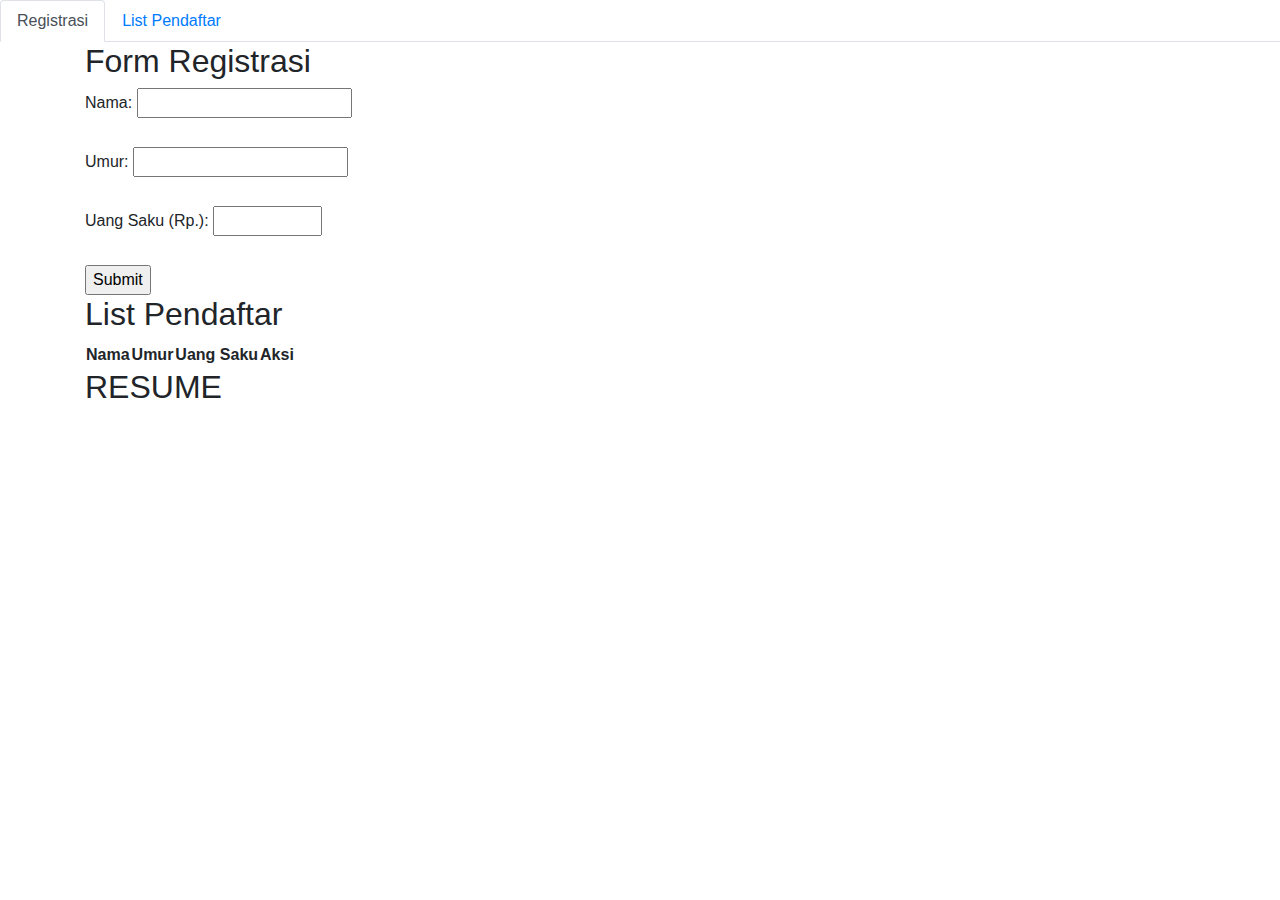
==== html/index.html @ 9c6d67aa "commit hw" ====
<!DOCTYPE html>
<html lang="en">
<head>
    <meta charset="UTF-8">
    <meta name="viewport" content="width=device-width, initial-scale=1.0">
    <title>Registrasi dan List Pendaftar</title>
    <link rel="stylesheet" href="style.css">
    <link rel="stylesheet" href="https://maxcdn.bootstrapcdn.com/bootstrap/4.5.2/css/bootstrap.min.css">
</head>
<body>
    <div>
        <!-- Tab Navigation -->
        <ul class="nav nav-tabs">
            <li class="nav-item">
                <a class="nav-link active" aria-current="page" href="#registrasi-tab" id="registrasi-tab-link">Registrasi</a>
            </li>
            <li class="nav-item">
                <a class="nav-link" href="#list-tab" id="list-tab-link">List Pendaftar</a>
            </li>
        </ul>
    </div>
    <div class="container">
        <!-- Tab Isi -->
        <div id="registrasi-tab" class="tab-content active-tab">
            <h2>Form Registrasi</h2>
            <form id="registration-form">
                <label for="nama">Nama:</label>
                <input type="text" id="nama" name="nama" required minlength="10"><br><br>
                <label for="umur">Umur:</label>
                <input type="number" id="umur" name="umur" required min="25"><br><br>
                <label for="uang-saku">Uang Saku (Rp.):</label>
                <input type="number" id="uang-saku" name="uang-saku" required min="100000" max="1000000"><br><br>
                <input type="submit" value="Submit">
            </form>
        </div>
        <div id="list-tab" class="tab-content">
            <h2>List Pendaftar</h2>
            <table id="pendaftar-table">
                <thead>
                    <tr>
                        <th>Nama</th>
                        <th>Umur</th>
                        <th>Uang Saku</th>
                        <th>Aksi</th> <!-- Tambahkan kolom untuk tombol Hapus -->
                    </tr>
                </thead>
                <tbody id="pendaftar-list">
                    <!-- Data pendaftar akan ditampilkan di sini -->
                </tbody>
            </table>
            <h2>RESUME</h2>
            <p id="resume"></p>
        </div>
    </div>
    <script src="script.js"></script>
</body>
</html>
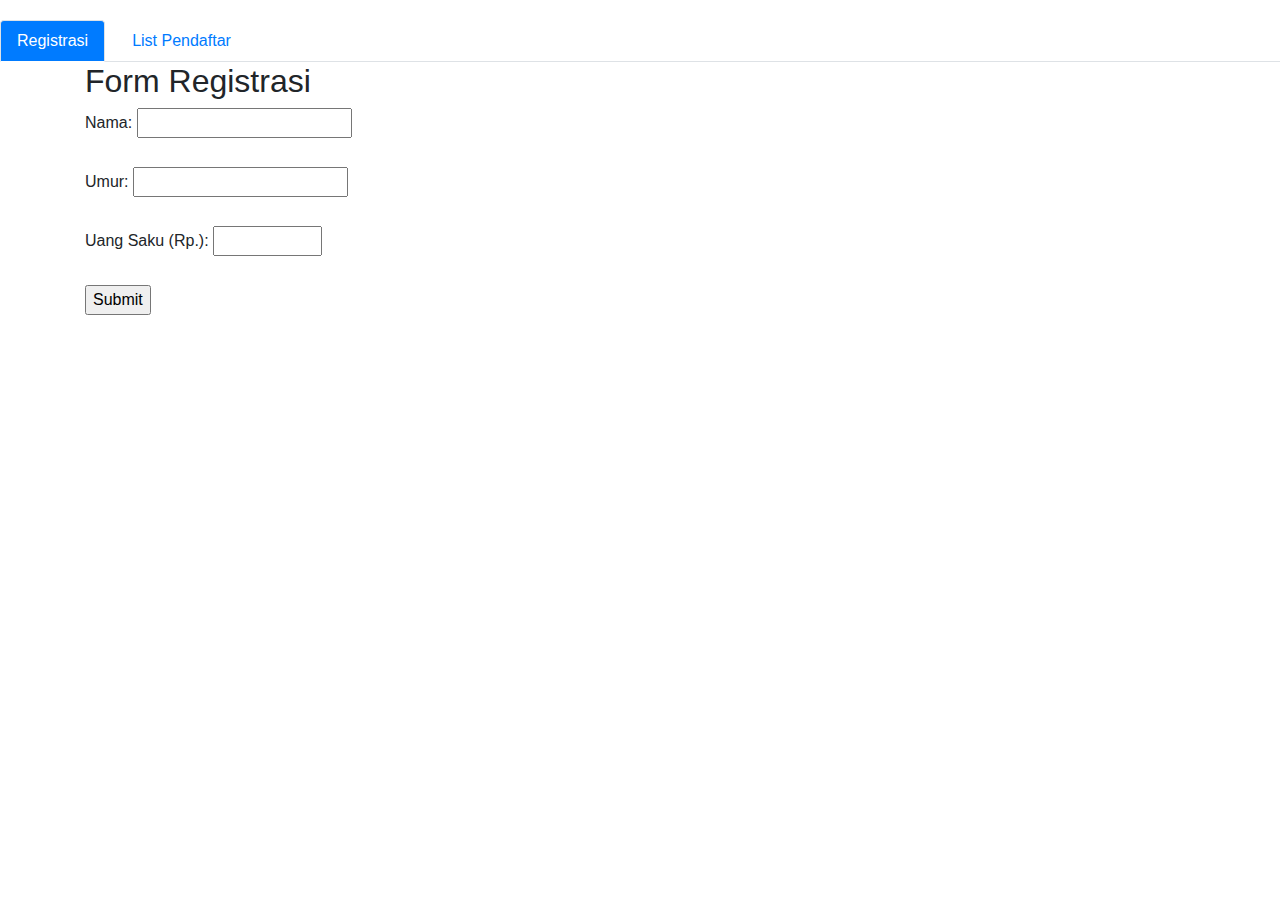
==== commit 7c904d27: "Add files via upload" ====
--- a/html/index.html
+++ b/html/index.html
@@ -1,57 +1,57 @@
-<!DOCTYPE html>
-<html lang="en">
-<head>
-    <meta charset="UTF-8">
-    <meta name="viewport" content="width=device-width, initial-scale=1.0">
-    <title>Registrasi dan List Pendaftar</title>
-    <link rel="stylesheet" href="style.css">
-    <link rel="stylesheet" href="https://maxcdn.bootstrapcdn.com/bootstrap/4.5.2/css/bootstrap.min.css">
-</head>
-<body>
-    <div>
-        <!-- Tab Navigation -->
-        <ul class="nav nav-tabs">
-            <li class="nav-item">
-                <a class="nav-link active" aria-current="page" href="#registrasi-tab" id="registrasi-tab-link">Registrasi</a>
-            </li>
-            <li class="nav-item">
-                <a class="nav-link" href="#list-tab" id="list-tab-link">List Pendaftar</a>
-            </li>
-        </ul>
-    </div>
-    <div class="container">
-        <!-- Tab Isi -->
-        <div id="registrasi-tab" class="tab-content active-tab">
-            <h2>Form Registrasi</h2>
-            <form id="registration-form">
-                <label for="nama">Nama:</label>
-                <input type="text" id="nama" name="nama" required minlength="10"><br><br>
-                <label for="umur">Umur:</label>
-                <input type="number" id="umur" name="umur" required min="25"><br><br>
-                <label for="uang-saku">Uang Saku (Rp.):</label>
-                <input type="number" id="uang-saku" name="uang-saku" required min="100000" max="1000000"><br><br>
-                <input type="submit" value="Submit">
-            </form>
-        </div>
-        <div id="list-tab" class="tab-content">
-            <h2>List Pendaftar</h2>
-            <table id="pendaftar-table">
-                <thead>
-                    <tr>
-                        <th>Nama</th>
-                        <th>Umur</th>
-                        <th>Uang Saku</th>
-                        <th>Aksi</th> <!-- Tambahkan kolom untuk tombol Hapus -->
-                    </tr>
-                </thead>
-                <tbody id="pendaftar-list">
-                    <!-- Data pendaftar akan ditampilkan di sini -->
-                </tbody>
-            </table>
-            <h2>RESUME</h2>
-            <p id="resume"></p>
-        </div>
-    </div>
-    <script src="script.js"></script>
-</body>
-</html>
+<!DOCTYPE html>
+<html lang="en">
+<head>
+    <meta charset="UTF-8">
+    <meta name="viewport" content="width=device-width, initial-scale=1.0">
+    <title>Registrasi dan List Pendaftar</title>
+    <link rel="stylesheet" href="/css/style.css">
+    <link rel="stylesheet" href="https://maxcdn.bootstrapcdn.com/bootstrap/4.5.2/css/bootstrap.min.css">
+</head>
+<body>
+    <div>
+        <!-- Tab Navigation -->
+        <ul class="nav nav-tabs">
+            <li class="nav-item">
+                <a class="nav-link active" aria-current="page" href="#registrasi-tab" id="registrasi-tab-link">Registrasi</a>
+            </li>
+            <li class="nav-item">
+                <a class="nav-link" href="#list-tab" id="list-tab-link">List Pendaftar</a>
+            </li>
+        </ul>
+    </div>
+    <div class="container">
+        <!-- Tab Isi -->
+        <div id="registrasi-tab" class="tab-content active-tab">
+            <h2>Form Registrasi</h2>
+            <form id="registration-form">
+                <label for="nama">Nama:</label>
+                <input type="text" id="nama" name="nama" required minlength="10"><br><br>
+                <label for="umur">Umur:</label>
+                <input type="number" id="umur" name="umur" required min="25"><br><br>
+                <label for="uang-saku">Uang Saku (Rp.):</label>
+                <input type="number" id="uang-saku" name="uang-saku" required min="100000" max="1000000"><br><br>
+                <input type="submit" value="Submit">
+            </form>
+        </div>
+        <div id="list-tab" class="tab-content">
+            <h2>List Pendaftar</h2>
+            <table id="pendaftar-table">
+                <thead>
+                    <tr>
+                        <th>Nama</th>
+                        <th>Umur</th>
+                        <th>Uang Saku</th>
+                        <th>Aksi</th> <!-- Tambahkan kolom untuk tombol Hapus -->
+                    </tr>
+                </thead>
+                <tbody id="pendaftar-list">
+                    <!-- Data pendaftar akan ditampilkan di sini -->
+                </tbody>
+            </table>
+            <h2>RESUME</h2>
+            <p id="resume"></p>
+        </div>
+    </div>
+    <script src="/js/script.js"></script>
+</body>
+</html>--- a/css/style.css
+++ b/css/style.css
@@ -0,0 +1,39 @@
+/* CSS untuk tampilan dengan Bootstrap */
+/* Tambahkan stylesheet Bootstrap */
+@import url('https://maxcdn.bootstrapcdn.com/bootstrap/4.5.2/css/bootstrap.min.css');
+
+/* Gaya tambahan */
+.tab-content {
+    display: none;
+}
+.active-tab {
+    display: block;
+}
+
+/* Tampilan tab */
+ul.nav.nav-tabs {
+    margin-top: 20px;
+}
+
+ul.nav.nav-tabs li.nav-item {
+    margin-right: 10px;
+}
+
+ul.nav.nav-tabs li.nav-item a.nav-link.active {
+    color: #fff;
+    background-color: #007bff;
+}
+
+/* Tambahkan border pada tabel */
+table {
+    border-collapse: collapse;
+    width: 100%;
+    border: 3px solid #000000;
+}
+
+/* Tambahkan border pada sel (cell) tabel */
+table th, table td {
+    border: 3px solid #000000;
+    padding: 8px;
+    text-align: left;
+}